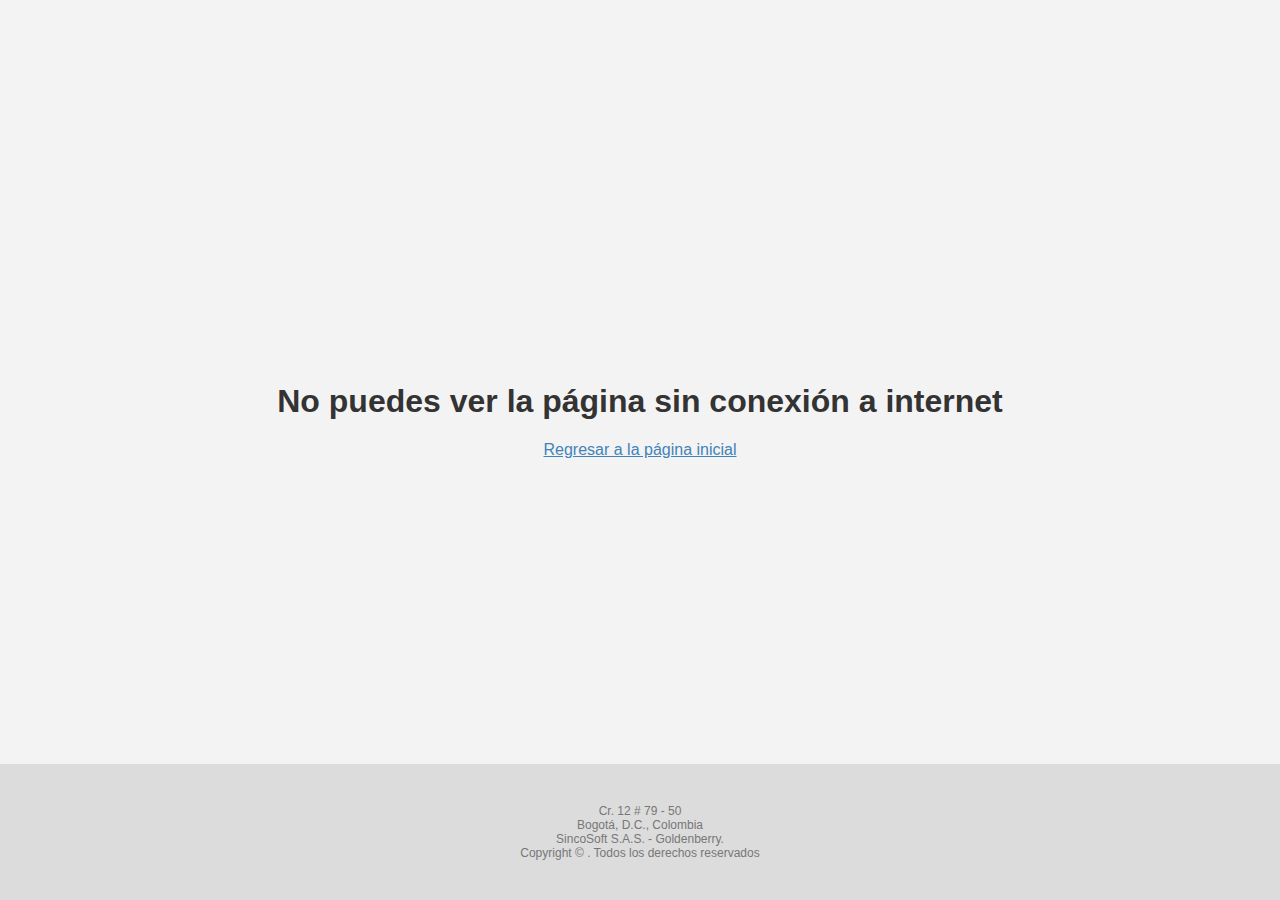
==== offline.html @ bc54dd27 "Versión inicial con workers" ====
<!DOCTYPE html>
<html lang="en">

<head>
    <meta charset="utf-8" />
    <meta http-equiv="X-UA-Compatible" content="IE=edge" />
    <meta name="viewport" content="width=device-width, initial-scale=1, maximum-scale=1, user-scalable=no" />
    <meta name="theme-color" content="#0a0a0a" class="meta-theme" />
    <title>S5.js - Offline</title>
    <link rel="shortcut icon" href="images/favicon.ico" />
    <link rel="manifest" href="manifest.json" />
    <!-- Soporte para iOS -->
    <link rel="apple-touch-icon" href="images/icons/icon-96x96.png" />
    <meta name="apple-mobile-web-app-status-bar" content="#0a0a0a" class="meta-theme" />

    <link rel="stylesheet" href="css/variables/light.css" id="theme" />
    <link rel="stylesheet" href="css/default.css" />
    <link rel="stylesheet" href="css/footer.css" />

    <script src="js/cookies.js"></script>

    <style>
        body, html {
            height: calc(100% - 40px);
        }
        body {
            display: flex;
            flex-flow: column;
            justify-content: center;
            align-items: center;
            margin-bottom: 40px;
            padding: 20px;
        }

        * {
            text-align: center;
        }

        a {
            color: #4283b9;
        }

        a:hover{
            text-decoration: underline;
        }
    </style>

</head>

<body>
    <script src="js/theme-chooser.js"></script>

    <h1>No puedes ver la página sin conexión a internet</h1>

    <a href="./">Regresar a la página inicial</a>

    <footer class="bottom">
        <div>Cr. 12 # 79 - 50</div>
        <div>Bogotá, D.C., Colombia</div>
        <div>SincoSoft S.A.S. - Goldenberry.</div>
        <div>Copyright &copy; <span class="year"></span>. Todos los derechos reservados</div>
    </footer>
    
    <script src="js/register.js"></script>
</body>

</html>
---- css/variables/light.css ----
:root {
    --body-bgcolor: #F3F3F3;
    --body-color: #333333;

    --header-boxshadow: inset 0 1px 0 rgba(255,255,255,.15), 0 1px 5px rgba(0,0,0,.075);
    --header-bgcolor: #f8f8f8;

    --menu-nav-dropdown-bgcolor: #f8f8f8;
    --menu-nav-dropdown-border-color: #DDDDDD;
    --menu-nav-dropdown-border-bottom-color: #CCCCCC;
    --menu-nav-dropdown-boxshadow: 0 0px 12px rgba(0, 0, 0, .175);
    --menu-navbar-button-hover-bgcolor: rgb(235, 233, 233);
    --menu-navbar-button-hover-border-color: rgb(240, 240, 240);
    --menu-sidebar-menu-bgcolor: #f8f8f8;
    --menu-sidebar-menu-boxshadow: 3px 4px 5px 0px rgba(0,0,0,.075);

    --footer-bgcolor: #dcdcdc;
    --footer-color: #777777;

    --icon-bgcolor: rgb(196, 196, 196);
    --icon-border-color: #909090;
    --icon-boxshadow: 0px 0px 10px 0px rgba(0, 0, 0, 0.75);

    --modal-bgcolor: #DADADA;
    --modal-border-color: rgb(185, 185, 185);
    --modal-color: #333333;
    --modal-title-bgcolor: #A9A8A8;
    --modal-boxshadow: 0px 0px 10px 0px rgba(66, 66, 66, 0.75);
    --modal-pre-bgcolor: #1E1E1E;
    --modal-pre-color: #93b6ee;

    --input-text-bgcolor: #dcdcdc;
    --input-text-border-color: #cacaca;
    --input-text-border-color-focus: #a0a0a0;
}
---- css/default.css ----
@font-face {
    font-family: 'Antipasto';
    src: url('fonts/antipasto_regular-webfont.eot');
    src: url('fonts/antipasto_regular-webfont.eot?#iefix') format('embedded-opentype'),
         url('fonts/antipasto_regular-webfont.woff2') format('woff2'),
         url('fonts/antipasto_regular-webfont.woff') format('woff'),
         url('fonts/antipasto_regular-webfont.ttf') format('truetype'),
         url('fonts/antipasto_regular-webfont.svg#antipastoregular') format('svg');
}

@font-face {
    font-family: 'Roboto';
    src: url('fonts/roboto-light-webfont.eot');
    src: url('fonts/roboto-light-webfont.eot?#iefix') format('embedded-opentype'),
         url('fonts/roboto-light-webfont.woff2') format('woff2'),
         url('fonts/roboto-light-webfont.woff') format('woff'),
         url('fonts/roboto-light-webfont.ttf') format('truetype'),
         url('fonts/roboto-light-webfont.svg#robotolight') format('svg');
}

body {
    margin: 0;
    font-family: "Helvetica Neue", Helvetica, Arial, sans-serif !important;
    font-size: 16px;
    background-color: var(--body-bgcolor);
}

* {
    box-sizing: border-box;
    color: var(--body-color);
    outline: none;

    transition: 0.2s ease all;
}

.hidde {
    display: none;
}

.bottom {
    position: absolute;
    bottom: 0;
    left: 0;
    right: 0;
}

button {
    display: inline-block;
    padding: 6px 12px;
    margin-bottom: 0;
    font-size: 14px;
    font-weight: 400;
    line-height: 1.42857143;
    text-align: center;
    white-space: nowrap;
    vertical-align: middle;
    -ms-touch-action: manipulation;
    touch-action: manipulation;
    cursor: pointer;
    -webkit-user-select: none;
    -moz-user-select: none;
    -ms-user-select: none;
    user-select: none;
    background-image: none;
    border: 1px solid transparent;
    border-radius: 4px;
    background-repeat: repeat-x;
    text-shadow: 0 -1px 0 rgba(0,0,0,.2);
}

    button:hover,
    button:focus {
        background-color: #563d7c;
        border-color: #563d7c;

        color: #333;
        text-decoration: none;
        background-position: 0 -15px;
    }

    button:active {
        background-image: none;
    }

button > i ~ span {
    margin-left: 10px;
}

button.success {
    background-image: var(--button-success-bgimage-webkit-linear-gradient);
    background-image: var(--button-success-bgimage-o-linear-gradient);
    background-image: var(--button-success-bgimage-webkit-gradient);
    background-image: var(--button-success-bgimage-linear-gradient);
    filter: var(--button-success-filter-a);
    filter: var(--button-success-filter-b);
    
    -webkit-box-shadow: var(--button-success-boxshadow);
    box-shadow: var(--button-success-boxshadow);

    color: var(--button-success-color);
    background-color: var(--button-success-bgcolor);
    border-color: var(--button-success-border-color);
}

button > * {
    color: var(--button-success-color);
}

    button.success:hover,
    button.success:focus {
        background-color: var(--button-success-bgcolor-hover);
        border-color: var(--button-success-border-color-hover);
    }

    button.success:active {
        background-color: var(--button-success-bgcolor-hover);
        border-color: var(--button-success-border-color-active);

        -webkit-box-shadow: var(--button-success-boxshadow-active);
        box-shadow: var(--button-success-boxshadow-active);
    }

.new-version.hidden {
    right: -400px;
}

.new-version {
    position: fixed;
    bottom: 0;
    right: 0;
    margin-right: 10px;
    margin-bottom: 10px;
    padding: 15px;
    width: 320px;
    border-radius: 5px;
    z-index: 5;
    cursor: pointer;
    background-color: #3fa93f;
    -webkit-box-shadow: var(--modal-boxshadow);
    box-shadow: var(--modal-boxshadow);
    font-size: 0.8em;
    display: flex;
    flex-flow: row nowrap;
    justify-content: center;
    align-items: center;
    line-height: 1.5em;
}

.new-version > i {
    font-size: 3em;
    margin-right: 10px;
}

.new-version * {
    color: #FFFFFF;
}
---- css/footer.css ----
footer {
    padding: 40px 0;
    background-color: var(--footer-bgcolor);
    color: var(--footer-color);
    text-align: center;
    font-size: 12px;
}

footer * {
    color: var(--footer-color);
    font-size: 12px;
}

@media (max-width: 800px) {
    footer,
    footer * {
        font-size: 8px;
    }

    footer {
        padding: 20px 0;
    }
}
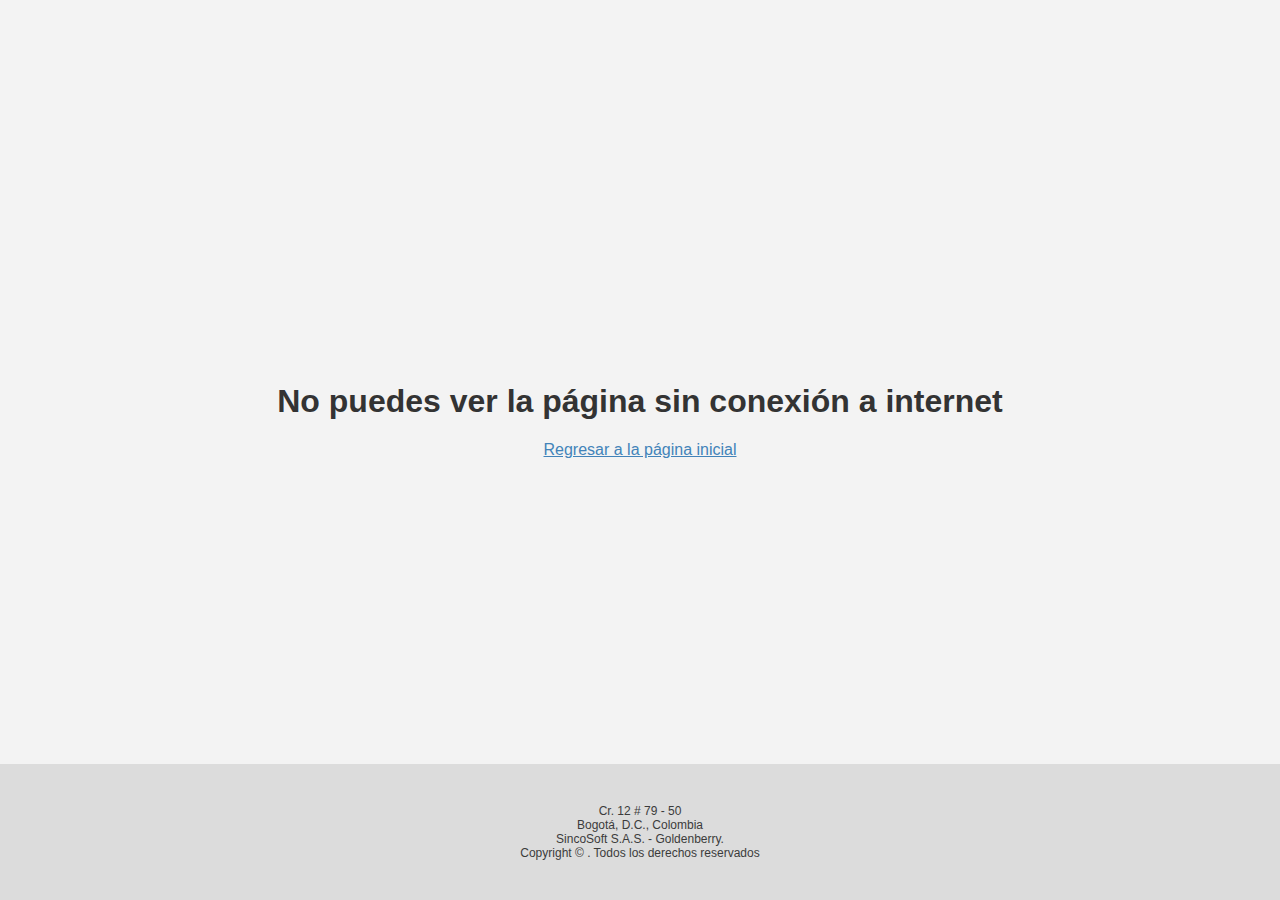
==== commit cea69c24: "Versión 0.1.1" ====
--- a/offline.html
+++ b/offline.html
@@ -1,4 +1,4 @@
-<!DOCTYPE html>
+﻿<!DOCTYPE html>
 <html lang="en">
 
 <head>
--- a/css/variables/light.css
+++ b/css/variables/light.css
@@ -1,9 +1,10 @@
-:root {
+﻿:root {
     --body-bgcolor: #F3F3F3;
     --body-color: #333333;
 
     --header-boxshadow: inset 0 1px 0 rgba(255,255,255,.15), 0 1px 5px rgba(0,0,0,.075);
     --header-bgcolor: #f8f8f8;
+    --header-height: 50px;
 
     --menu-nav-dropdown-bgcolor: #f8f8f8;
     --menu-nav-dropdown-border-color: #DDDDDD;
@@ -15,7 +16,7 @@
     --menu-sidebar-menu-boxshadow: 3px 4px 5px 0px rgba(0,0,0,.075);
 
     --footer-bgcolor: #dcdcdc;
-    --footer-color: #777777;
+    --footer-color: #3B3B3B;
 
     --icon-bgcolor: rgb(196, 196, 196);
     --icon-border-color: #909090;
--- a/css/default.css
+++ b/css/default.css
@@ -1,4 +1,4 @@
-@font-face {
+﻿@font-face {
     font-family: 'Antipasto';
     src: url('fonts/antipasto_regular-webfont.eot');
     src: url('fonts/antipasto_regular-webfont.eot?#iefix') format('embedded-opentype'),
@@ -153,4 +153,39 @@
 
 .new-version * {
     color: #FFFFFF;
+}
+
+.network {
+    position: fixed;
+    bottom: 0;
+    right: 0;
+    margin: 7px;
+    z-index: 100;
+}
+
+.sticky-title {
+    position: fixed;
+    background-color: var(--body-bgcolor);
+    left: 30px;
+    right: 30px;
+    top: var(--header-height);
+    z-index: 1;
+}
+
+.sticky-sibling {
+    margin-top: calc(var(--header-height) * 1.75);
+}
+
+@media (max-width: 700px) {
+    .network {
+        top: 12px;
+        bottom: inherit;
+    }
+
+    .sticky-title {
+        left: 0;
+        right: 0;
+        padding: 20px 30px !important;
+        font-size: .8em;
+    }
 }--- a/css/footer.css
+++ b/css/footer.css
@@ -1,4 +1,4 @@
-footer {
+﻿footer {
     padding: 40px 0;
     background-color: var(--footer-bgcolor);
     color: var(--footer-color);
@@ -11,6 +11,10 @@
     font-size: 12px;
 }
 
+footer, footer * {
+    transition: none !important;
+}
+
 @media (max-width: 800px) {
     footer,
     footer * {
